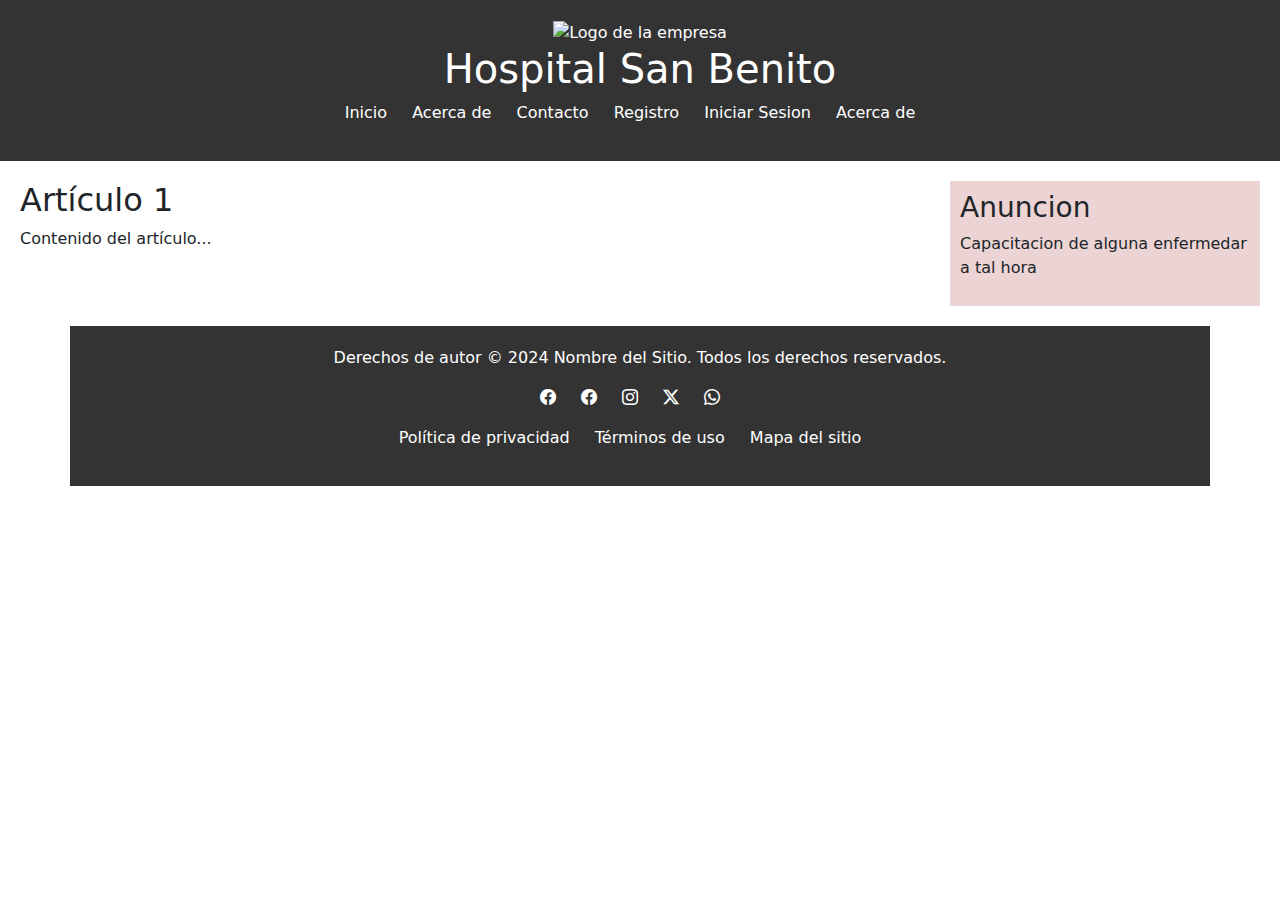
==== index.html @ fbf536db "creacion de formularios" ====
<!DOCTYPE html>
<html lang="es">
<head>
    <meta charset="UTF-8">
    <meta name="viewport" content="width=device-width, initial-scale=1.0">
    <title>Hospital San Benito</title>
    <link rel="stylesheet" href="style.css">
    <link href="https://cdn.jsdelivr.net/npm/bootstrap@5.3.3/dist/css/bootstrap.min.css" rel="stylesheet" integrity="sha384-QWTKZyjpPEjISv5WaRU9OFeRpok6YctnYmDr5pNlyT2bRjXh0JMhjY6hW+ALEwIH" crossorigin="anonymous">
    <link href="https://cdn.jsdelivr.net/npm/bootstrap@5.3.3/dist/css/bootstrap.min.css" rel="stylesheet" integrity="sha384-QWTKZyjpPEjISv5WaRU9OFeRpok6YctnYmDr5pNlyT2bRjXh0JMhjY6hW+ALEwIH" crossorigin="anonymous">
    <link rel="stylesheet" href="https://cdn.jsdelivr.net/npm/bootstrap-icons@1.11.3/font/bootstrap-icons.min.css">
</head>
<body>

<header>
    <img src="imagenes/image.png"" alt="Logo de la empresa">
    <h1>Hospital San Benito</h1>
    <nav>
        <ul>
            <li><a href="#">Inicio</a></li>
            <li><a href="#">Acerca de</a></li>
            <li><a href="#">Contacto</a></li>
            <li><a href="Crear_Usuario/index.html">Registro</a></li>
            <li><a href="login/index.html">Iniciar Sesion</a></li> 
            <li><a href="#">Acerca de</a></li>
        </ul>
    </nav>
</header>

<main>
    <article>
        <h2>Artículo 1</h2>
        <p>Contenido del artículo...</p>
    </article>
    <aside>
        <h3>Anuncion</h3>
        <p>Capacitacion de alguna enfermedar a tal hora
        </p>
    </aside>
</main>

<footer class="container">
    <p>Derechos de autor © 2024 Nombre del Sitio. Todos los derechos reservados.</p>
    <nav>
        <ul>
            <li><a href="#"><i class="bi bi-facebook"></i></a></li>
            <li><i class="bi bi-facebook"></i></li>
            <li><i class="bi bi-instagram"></i></li>
            <li><i class="bi bi-twitter-x"></i></li>
            <li><i class="bi bi-whatsapp"></i></li>
        </ul>
        <ul>
            <li><a href="#">Política de privacidad</a></li>
            <li><a href="#">Términos de uso</a></li>
            <li><a href="#">Mapa del sitio</a></li>
        </ul>
    </nav>
</footer>

<script src="https://cdn.jsdelivr.net/npm/bootstrap@5.3.3/dist/js/bootstrap.bundle.min.js" integrity="sha384-YvpcrYf0tY3lHB60NNkmXc5s9fDVZLESaAA55NDzOxhy9GkcIdslK1eN7N6jIeHz" crossorigin="anonymous"></script>
<script src="https://cdn.jsdelivr.net/npm/bootstrap@5.3.3/dist/js/bootstrap.bundle.min.js"              integrity="sha384-YvpcrYf0tY3lHB60NNkmXc5s9fDVZLESaAA55NDzOxhy9GkcIdslK1eN7N6jIeHz" crossorigin="anonymous"></script>
</body>
</html>
---- style.css ----
/* Estilos para propósitos de demostración */

header {
    background-color: #333;
    color: #fff;
    padding: 20px;
    text-align: center;
}

nav ul {
    list-style-type: none;
    padding: 0;
}

nav ul li {
    display: inline;
    margin-right: 20px;
}

nav ul li a {
    color: #fff;
    text-decoration: none;
}

main {
    padding: 20px;
    display: flex;
    justify-content: space-between;
}

article {
    flex-basis: 70%;
}

aside {
    flex-basis: 25%;
    background-color: #ecd4d4;
    padding: 10px;
}

footer {
    background-color: #333;
    color: #fff;
    padding: 20px;
    text-align: center;
}
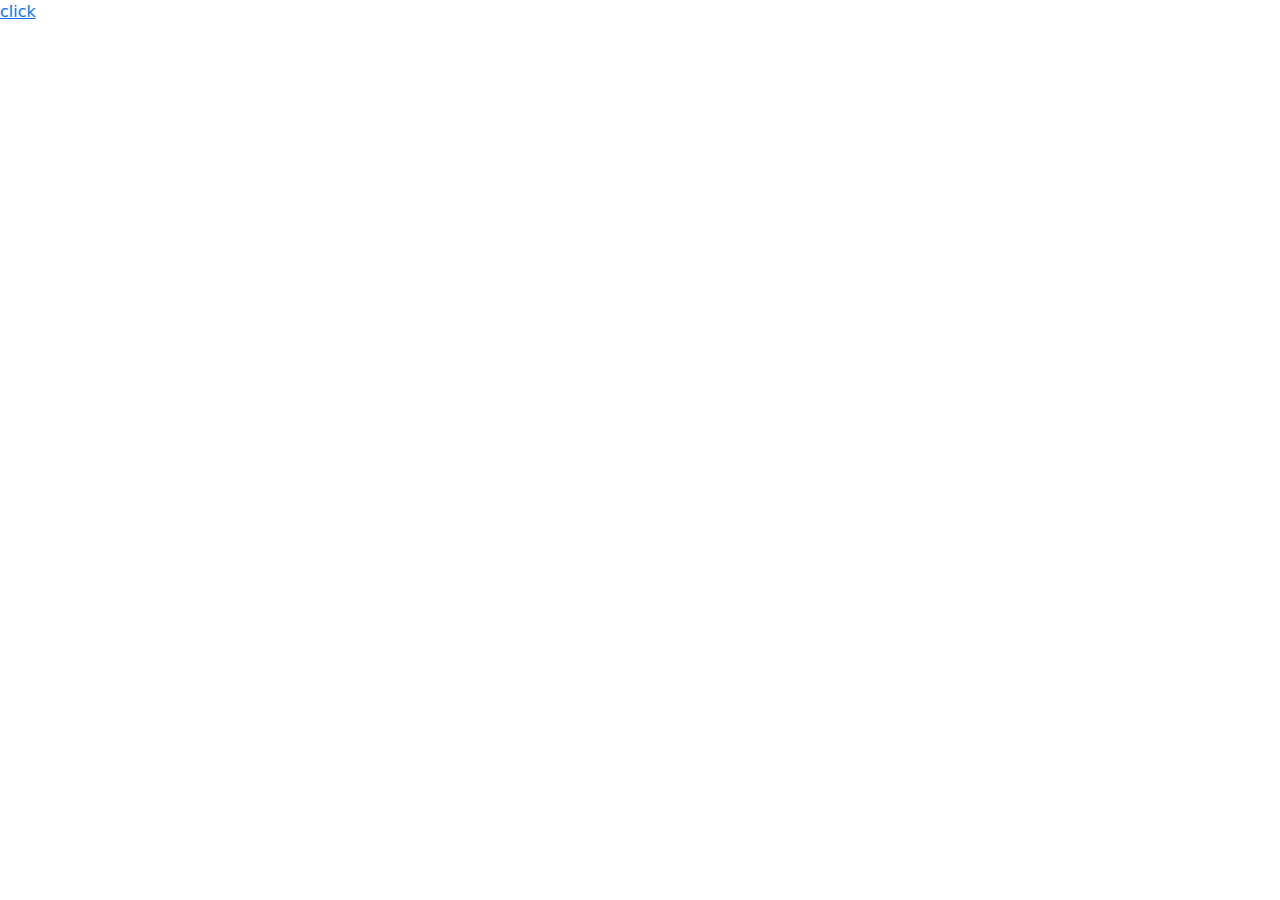
==== commit d05c8de5: "cambios" ====
--- a/index.html
+++ b/index.html
@@ -6,11 +6,11 @@
     <title>Hospital San Benito</title>
     <link rel="stylesheet" href="style.css">
     <link href="https://cdn.jsdelivr.net/npm/bootstrap@5.3.3/dist/css/bootstrap.min.css" rel="stylesheet" integrity="sha384-QWTKZyjpPEjISv5WaRU9OFeRpok6YctnYmDr5pNlyT2bRjXh0JMhjY6hW+ALEwIH" crossorigin="anonymous">
-    <link href="https://cdn.jsdelivr.net/npm/bootstrap@5.3.3/dist/css/bootstrap.min.css" rel="stylesheet" integrity="sha384-QWTKZyjpPEjISv5WaRU9OFeRpok6YctnYmDr5pNlyT2bRjXh0JMhjY6hW+ALEwIH" crossorigin="anonymous">
     <link rel="stylesheet" href="https://cdn.jsdelivr.net/npm/bootstrap-icons@1.11.3/font/bootstrap-icons.min.css">
 </head>
 <body>
 
+<!--
 <header>
     <img src="imagenes/image.png"" alt="Logo de la empresa">
     <h1>Hospital San Benito</h1>
@@ -19,7 +19,7 @@
             <li><a href="#">Inicio</a></li>
             <li><a href="#">Acerca de</a></li>
             <li><a href="#">Contacto</a></li>
-            <li><a href="Crear_Usuario/index.html">Registro</a></li>
+            <li><a href="login/Crear_Usuario/index.html">Registro</a></li>
             <li><a href="login/index.html">Iniciar Sesion</a></li> 
             <li><a href="#">Acerca de</a></li>
         </ul>
@@ -54,9 +54,10 @@
             <li><a href="#">Mapa del sitio</a></li>
         </ul>
     </nav>
-</footer>
+</footer> -->
+<a href="login/index.html">click</a>
+  
 
 <script src="https://cdn.jsdelivr.net/npm/bootstrap@5.3.3/dist/js/bootstrap.bundle.min.js" integrity="sha384-YvpcrYf0tY3lHB60NNkmXc5s9fDVZLESaAA55NDzOxhy9GkcIdslK1eN7N6jIeHz" crossorigin="anonymous"></script>
-<script src="https://cdn.jsdelivr.net/npm/bootstrap@5.3.3/dist/js/bootstrap.bundle.min.js"              integrity="sha384-YvpcrYf0tY3lHB60NNkmXc5s9fDVZLESaAA55NDzOxhy9GkcIdslK1eN7N6jIeHz" crossorigin="anonymous"></script>
 </body>
 </html>
--- a/style.css
+++ b/style.css
@@ -1,4 +1,4 @@
-/* Estilos para propósitos de demostración */
+/* Estilos para propósitos de demostración 
 
 header {
     background-color: #333;
@@ -44,3 +44,8 @@
     padding: 20px;
     text-align: center;
 }
+*/
+
+
+
+  